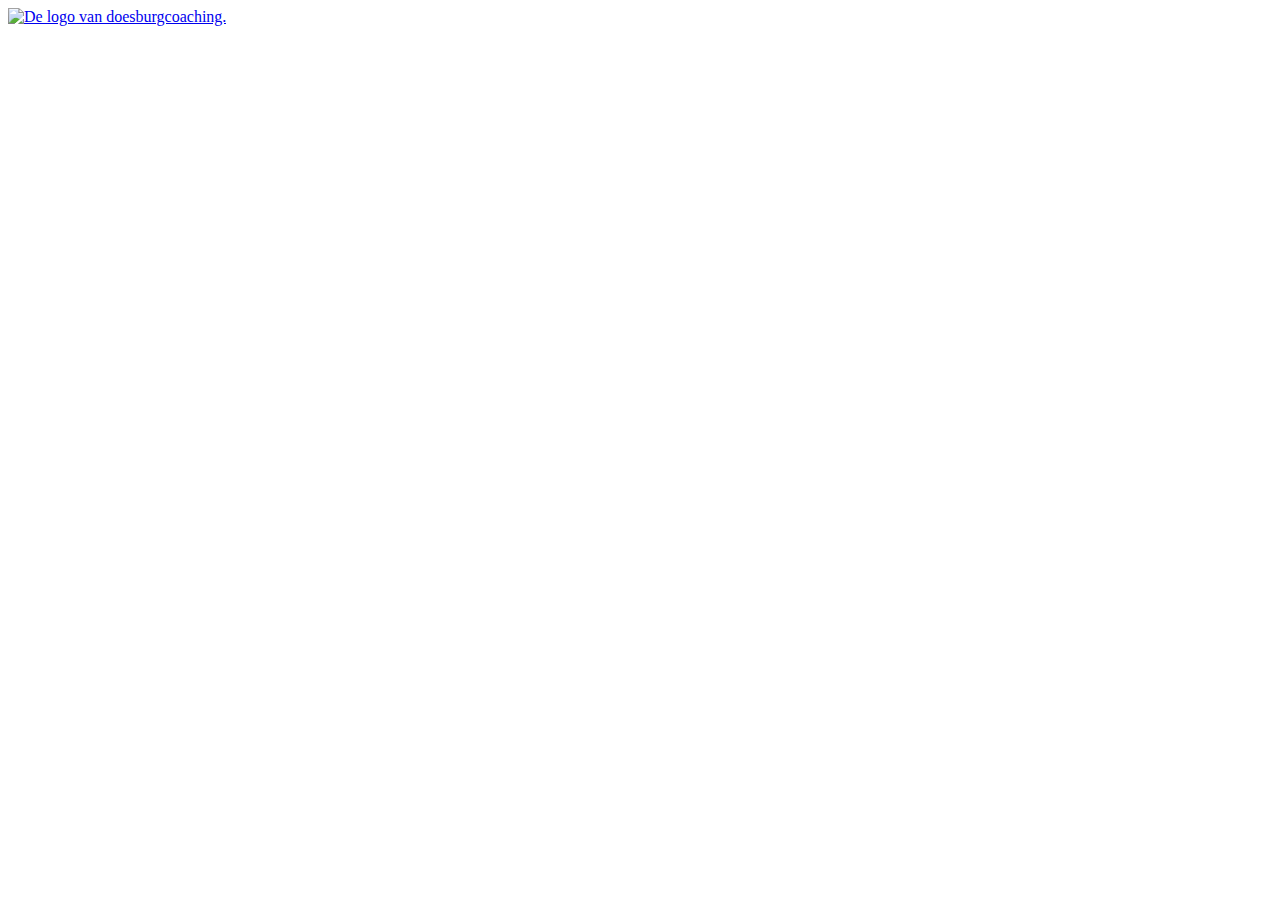
==== format_test/index.html @ 50d99d91 "add first format draft" ====
<!DOCTYPE html>
<html lang="en">
<head>
    <meta charset="UTF-8">
    <meta http-equiv="X-UA-Compatible" content="IE=edge">
    <meta name="viewport" content="width=device-width, initial-scale=1.0">
    <title>Vragenlijst Loopbankers</title>
    <script src="/js/main.js"></script>
    <link rel="stylesheet" href="/css/style.css">
</head>
<body>
    <header>
        <a href="https://doesburgcoaching.nl/" class="logo">
            <img class="logo__img"src="https://doesburgcoaching.nl/wp-content/themes/doesburgcoaching/dist/images/site-logo-2.png" alt="De logo van doesburgcoaching.">
        </a>
    </header>

    <main>

    </main>
</body>
</html>
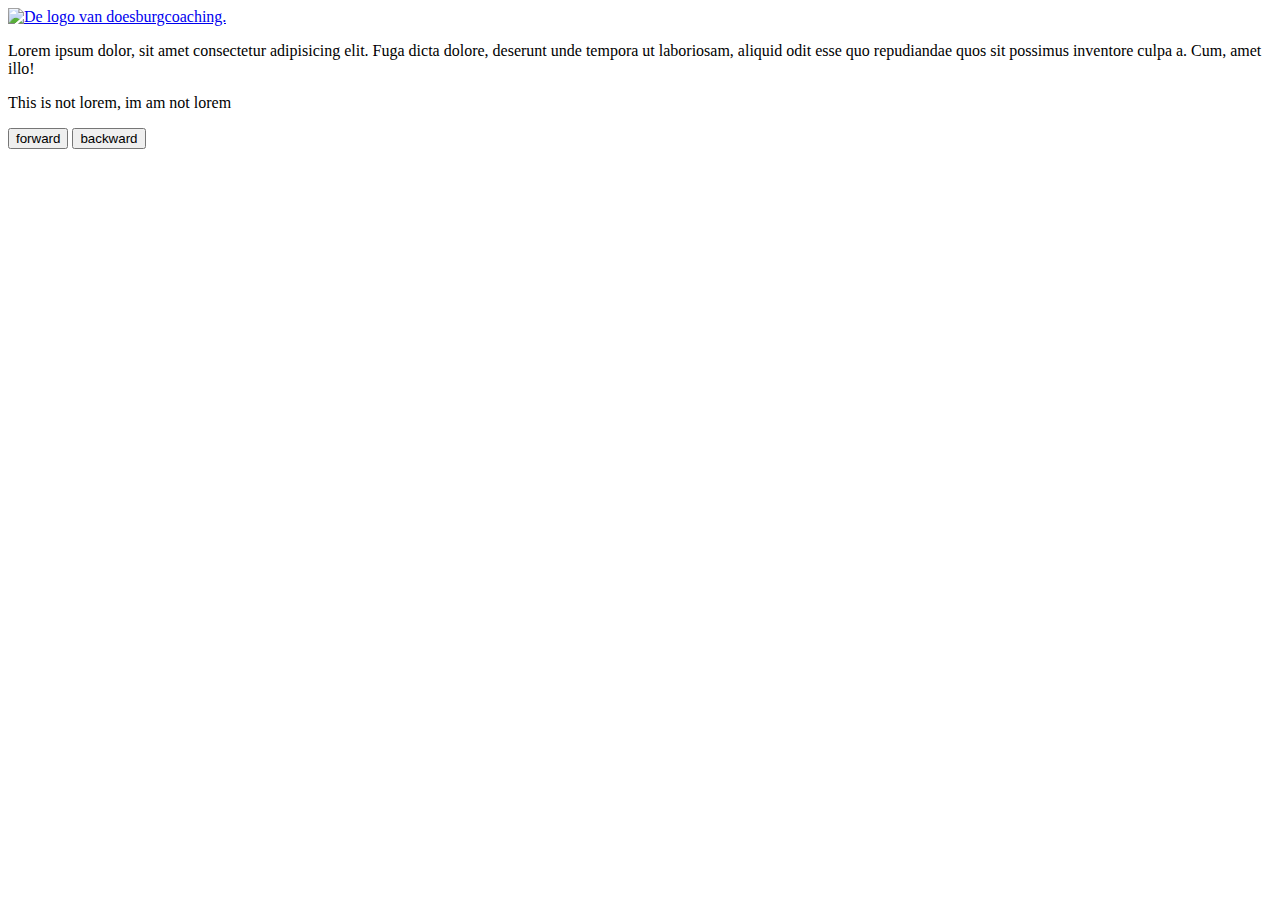
==== commit 2b3a919a: "add pages" ====
--- a/format_test/index.html
+++ b/format_test/index.html
@@ -5,7 +5,7 @@
     <meta http-equiv="X-UA-Compatible" content="IE=edge">
     <meta name="viewport" content="width=device-width, initial-scale=1.0">
     <title>Vragenlijst Loopbankers</title>
-    <script src="/js/main.js"></script>
+    <script src="/js/page.js" defer></script>
     <link rel="stylesheet" href="/css/style.css">
 </head>
 <body>
@@ -16,7 +16,20 @@
     </header>
 
     <main>
-
+        <section id="section">
+            <div class="page">
+                <p>
+                    Lorem ipsum dolor, sit amet consectetur adipisicing elit. Fuga dicta dolore, deserunt unde tempora ut laboriosam, aliquid odit esse quo repudiandae quos sit possimus inventore culpa a. Cum, amet illo!
+                </p>
+            </div>
+            <div class="page">
+                <p>
+                    This is not lorem, im am not lorem
+                </p>
+            </div>
+            <button id="forward">forward</button>
+            <button id="backward">backward</button>  
+        </section>
     </main>
 </body>
 </html>